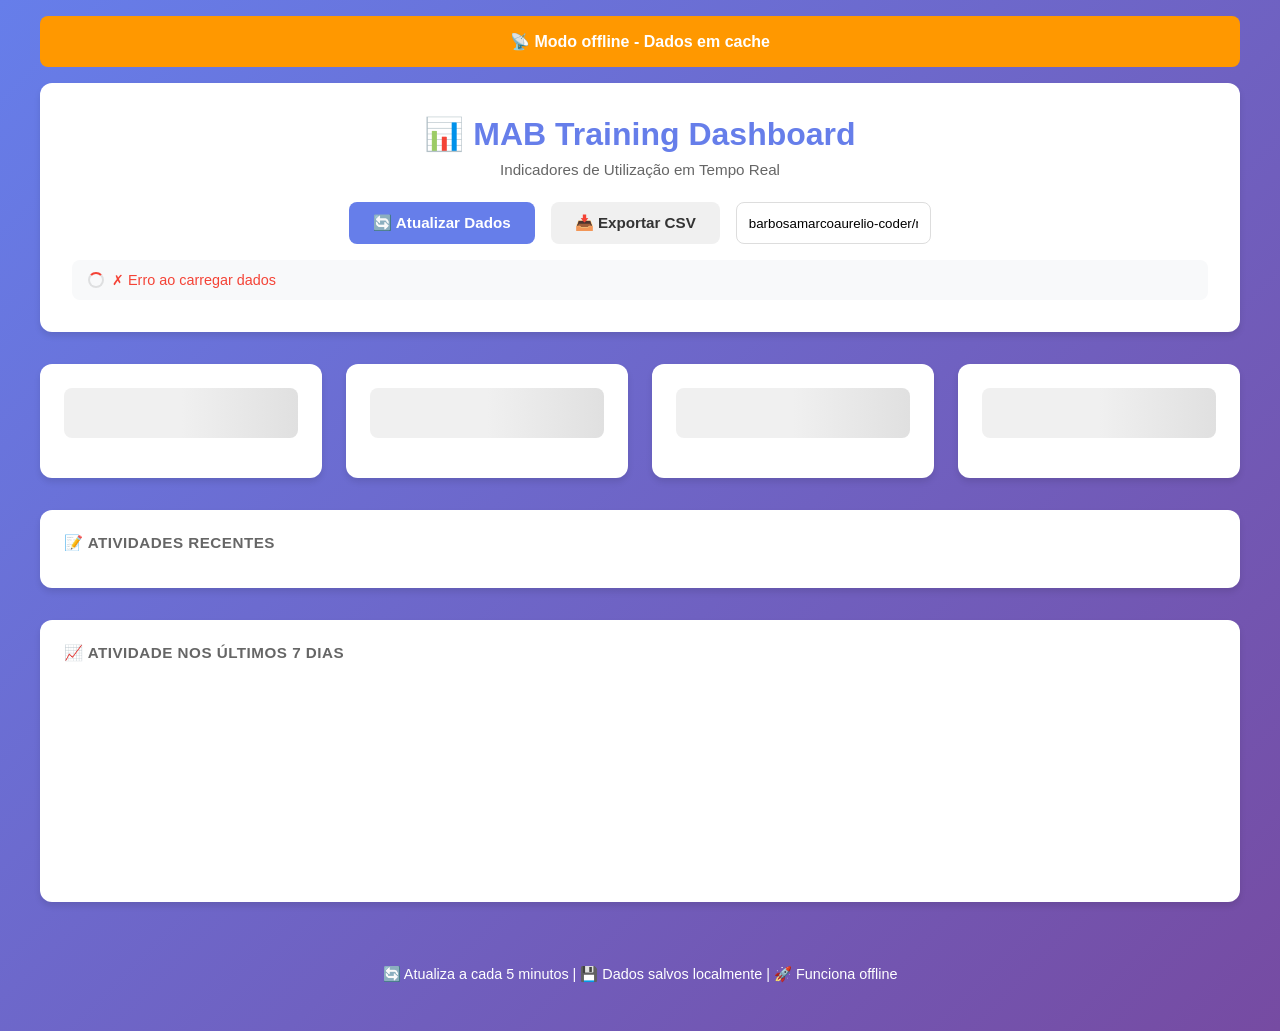
==== dashboard/index.html @ 9d911dcf "📊 Add MAB Dashboard" ====
<!DOCTYPE html>
<html lang="pt-BR">
<head>
    <meta charset="UTF-8">
    <meta name="viewport" content="width=device-width, initial-scale=1.0">
    <meta name="theme-color" content="#667eea">
    <meta name="description" content="Dashboard de Indicadores de Utilização - MAB Training">
    <title>MAB Training - Dashboard</title>
    <link rel="manifest" href="manifest.json">
    <link rel="icon" type="image/svg+xml" href="data:image/svg+xml,<svg xmlns='http://www.w3.org/2000/svg' viewBox='0 0 100 100'><text y='75' font-size='75' fill='%23667eea'>📊</text></svg>">
    <link rel="apple-touch-icon" href="data:image/svg+xml,<svg xmlns='http://www.w3.org/2000/svg' viewBox='0 0 180 180'><rect fill='%23667eea' width='180' height='180'/><text y='135' font-size='120' fill='white' text-anchor='middle' x='90'>📊</text></svg>">
    <style>
        * {
            margin: 0;
            padding: 0;
            box-sizing: border-box;
        }

        body {
            font-family: -apple-system, BlinkMacSystemFont, 'Segoe UI', Roboto, Oxygen, Ubuntu, Cantarell, sans-serif;
            background: linear-gradient(135deg, #667eea 0%, #764ba2 100%);
            color: #333;
            min-height: 100vh;
            padding: 1rem;
        }

        .container {
            max-width: 1200px;
            margin: 0 auto;
        }

        header {
            background: white;
            padding: 2rem;
            border-radius: 12px;
            box-shadow: 0 4px 6px rgba(0, 0, 0, 0.1);
            margin-bottom: 2rem;
            text-align: center;
        }

        header h1 {
            font-size: 2rem;
            color: #667eea;
            margin-bottom: 0.5rem;
            display: flex;
            align-items: center;
            justify-content: center;
            gap: 0.5rem;
        }

        header p {
            color: #666;
            font-size: 0.95rem;
        }

        .controls {
            display: flex;
            gap: 1rem;
            margin-top: 1.5rem;
            flex-wrap: wrap;
            justify-content: center;
        }

        button {
            padding: 0.75rem 1.5rem;
            border: none;
            border-radius: 8px;
            font-size: 0.95rem;
            cursor: pointer;
            transition: all 0.3s ease;
            font-weight: 600;
        }

        .btn-primary {
            background: #667eea;
            color: white;
        }

        .btn-primary:hover {
            background: #5568d3;
            transform: translateY(-2px);
            box-shadow: 0 6px 12px rgba(102, 126, 234, 0.4);
        }

        .btn-secondary {
            background: #f0f0f0;
            color: #333;
        }

        .btn-secondary:hover {
            background: #e0e0e0;
        }

        .status {
            display: flex;
            align-items: center;
            gap: 0.5rem;
            font-size: 0.9rem;
            padding: 0.75rem 1rem;
            background: #f8f9fa;
            border-radius: 8px;
            margin-top: 1rem;
        }

        .status.loading {
            color: #ff9800;
        }

        .status.success {
            color: #4caf50;
        }

        .status.error {
            color: #f44336;
        }

        .spinner {
            display: inline-block;
            width: 16px;
            height: 16px;
            border: 2px solid rgba(0, 0, 0, 0.1);
            border-top-color: currentColor;
            border-radius: 50%;
            animation: spin 0.6s linear infinite;
        }

        @keyframes spin {
            to { transform: rotate(360deg); }
        }

        .grid {
            display: grid;
            grid-template-columns: repeat(auto-fit, minmax(280px, 1fr));
            gap: 1.5rem;
            margin-bottom: 2rem;
        }

        .card {
            background: white;
            padding: 1.5rem;
            border-radius: 12px;
            box-shadow: 0 4px 6px rgba(0, 0, 0, 0.1);
            transition: transform 0.3s ease, box-shadow 0.3s ease;
        }

        .card:hover {
            transform: translateY(-4px);
            box-shadow: 0 8px 12px rgba(0, 0, 0, 0.15);
        }

        .card h2 {
            font-size: 0.95rem;
            color: #666;
            margin-bottom: 0.75rem;
            text-transform: uppercase;
            letter-spacing: 0.5px;
        }

        .metric-value {
            font-size: 2.5rem;
            font-weight: bold;
            color: #667eea;
            margin-bottom: 0.5rem;
        }

        .metric-label {
            font-size: 0.85rem;
            color: #999;
        }

        .activity-item {
            padding: 1rem;
            border-left: 3px solid #667eea;
            margin-bottom: 0.75rem;
            background: #f8f9fa;
            border-radius: 4px;
        }

        .activity-item:last-child {
            margin-bottom: 0;
        }

        .activity-title {
            font-weight: 600;
            color: #333;
            margin-bottom: 0.25rem;
        }

        .activity-time {
            font-size: 0.8rem;
            color: #999;
        }

        .chart-container {
            position: relative;
            height: 200px;
            margin-top: 1rem;
        }

        canvas {
            max-width: 100%;
        }

        .trend {
            display: inline-block;
            padding: 0.25rem 0.75rem;
            border-radius: 12px;
            font-size: 0.75rem;
            font-weight: bold;
            margin-left: 0.5rem;
        }

        .trend.up {
            background: #c8e6c9;
            color: #2e7d32;
        }

        .trend.down {
            background: #ffcdd2;
            color: #c62828;
        }

        .offline-banner {
            display: none;
            background: #ff9800;
            color: white;
            padding: 1rem;
            border-radius: 8px;
            margin-bottom: 1rem;
            text-align: center;
            font-weight: 600;
        }

        .offline-banner.show {
            display: block;
        }

        .footer {
            text-align: center;
            padding: 2rem;
            color: white;
            font-size: 0.9rem;
        }

        .loading-skeleton {
            background: linear-gradient(90deg, #f0f0f0 25%, #e0e0e0 50%, #f0f0f0 75%);
            background-size: 200% 100%;
            animation: loading 1.5s infinite;
            height: 50px;
            border-radius: 8px;
            margin-bottom: 1rem;
        }

        @keyframes loading {
            0% { background-position: 200% 0; }
            100% { background-position: -200% 0; }
        }

        .repo-link {
            color: #667eea;
            text-decoration: none;
            font-weight: 600;
        }

        .repo-link:hover {
            text-decoration: underline;
        }

        @media (max-width: 768px) {
            header h1 {
                font-size: 1.5rem;
            }

            .metric-value {
                font-size: 2rem;
            }

            .controls {
                flex-direction: column;
            }

            button {
                width: 100%;
            }
        }

        .install-prompt {
            background: white;
            padding: 1.5rem;
            border-radius: 12px;
            box-shadow: 0 4px 6px rgba(0, 0, 0, 0.1);
            margin-bottom: 2rem;
            text-align: center;
            display: none;
        }

        .install-prompt.show {
            display: block;
        }

        .install-prompt button {
            margin-top: 1rem;
        }
    </style>
</head>
<body>
    <div class="container">
        <div class="offline-banner" id="offlineBanner">
            📡 Modo offline - Dados em cache
        </div>

        <div class="install-prompt" id="installPrompt">
            <h2>📱 Instale como App</h2>
            <p>Adicione este dashboard à sua tela inicial para melhor experiência</p>
            <button class="btn-primary" id="installBtn">Instalar App</button>
        </div>

        <header>
            <h1>📊 MAB Training Dashboard</h1>
            <p>Indicadores de Utilização em Tempo Real</p>
            
            <div class="controls">
                <button class="btn-primary" id="refreshBtn">🔄 Atualizar Dados</button>
                <button class="btn-secondary" id="exportBtn">📥 Exportar CSV</button>
                <input type="text" id="repoInput" placeholder="user/repo" value="barbosamarcoaurelio-coder/mab-personal" style="padding: 0.75rem; border: 1px solid #ddd; border-radius: 8px;">
            </div>

            <div class="status" id="status">
                <div class="spinner"></div>
                <span id="statusText">Carregando dados...</span>
            </div>
        </header>

        <div class="grid" id="metricsGrid">
            <div class="card">
                <div class="loading-skeleton"></div>
            </div>
            <div class="card">
                <div class="loading-skeleton"></div>
            </div>
            <div class="card">
                <div class="loading-skeleton"></div>
            </div>
            <div class="card">
                <div class="loading-skeleton"></div>
            </div>
        </div>

        <div class="card" id="activityCard" style="margin-bottom: 2rem;">
            <h2>📝 Atividades Recentes</h2>
            <div id="activityList"></div>
        </div>

        <div class="card" style="margin-bottom: 2rem;">
            <h2>📈 Atividade nos Últimos 7 Dias</h2>
            <div class="chart-container">
                <canvas id="activityChart"></canvas>
            </div>
        </div>
    </div>

    <footer class="footer">
        <p>🔄 Atualiza a cada 5 minutos | 💾 Dados salvos localmente | 🚀 Funciona offline</p>
    </footer>

    <script>
        const CACHE_VERSION = 'mab-dashboard-v1';
        const API_BASE = 'https://api.github.com';
        const CACHE_DURATION = 5 * 60 * 1000; // 5 minutos

        // Service Worker Registration
        if ('serviceWorker' in navigator) {
            navigator.serviceWorker.register('sw.js').catch(err => {
                console.log('Service Worker não disponível:', err);
            });
        }

        // PWA Install Prompt
        let deferredPrompt;
        window.addEventListener('beforeinstallprompt', e => {
            e.preventDefault();
            deferredPrompt = e;
            document.getElementById('installPrompt').classList.add('show');
        });

        document.getElementById('installBtn').addEventListener('click', async () => {
            if (deferredPrompt) {
                deferredPrompt.prompt();
                await deferredPrompt.userChoice;
                deferredPrompt = null;
                document.getElementById('installPrompt').classList.remove('show');
            }
        });

        // Offline Detection
        window.addEventListener('online', () => updateStatus('success', '✓ Online', false));
        window.addEventListener('offline', () => updateStatus('error', '✗ Offline', true));

        // Local Storage Cache
        const cache = {
            set: (key, data) => {
                localStorage.setItem(key, JSON.stringify({
                    data,
                    timestamp: Date.now()
                }));
            },
            get: (key) => {
                const item = localStorage.getItem(key);
                if (!item) return null;
                const { data, timestamp } = JSON.parse(item);
                if (Date.now() - timestamp > CACHE_DURATION) {
                    localStorage.removeItem(key);
                    return null;
                }
                return data;
            }
        };

        function updateStatus(type, message, offline) {
            const statusEl = document.getElementById('status');
            statusEl.className = 'status ' + type;
            document.getElementById('statusText').textContent = message;
            
            const banner = document.getElementById('offlineBanner');
            offline ? banner.classList.add('show') : banner.classList.remove('show');
        }

        async function fetchGitHubData(repo) {
            const cacheKey = `github-${repo}`;
            const cached = cache.get(cacheKey);
            
            if (cached) {
                return cached;
            }

            try {
                updateStatus('loading', '⟳ Carregando dados...', false);

                const [repoData, commits, prs, issues] = await Promise.all([
                    fetch(`${API_BASE}/repos/${repo}`).then(r => r.json()),
                    fetch(`${API_BASE}/repos/${repo}/commits?per_page=10`).then(r => r.json()),
                    fetch(`${API_BASE}/repos/${repo}/pulls?state=all&per_page=10&sort=updated`).then(r => r.json()),
                    fetch(`${API_BASE}/repos/${repo}/issues?state=all&per_page=10&sort=updated`).then(r => r.json())
                ]);

                const data = {
                    repo: repoData,
                    commits: commits || [],
                    prs: prs || [],
                    issues: issues || []
                };

                cache.set(cacheKey, data);
                updateStatus('success', '✓ Dados carregados com sucesso', false);
                return data;
            } catch (error) {
                console.error('Erro ao buscar dados:', error);
                const cached = localStorage.getItem(cacheKey);
                if (cached) {
                    updateStatus('error', '⚠ Usando dados em cache', true);
                    return JSON.parse(cached).data;
                }
                updateStatus('error', '✗ Erro ao carregar dados', true);
                return null;
            }
        }

        function formatDate(dateString) {
            const date = new Date(dateString);
            const now = new Date();
            const diff = now - date;
            const days = Math.floor(diff / (1000 * 60 * 60 * 24));
            const hours = Math.floor(diff / (1000 * 60 * 60));
            const minutes = Math.floor(diff / (1000 * 60));

            if (minutes < 1) return 'Agora mesmo';
            if (minutes < 60) return `${minutes}m atrás`;
            if (hours < 24) return `${hours}h atrás`;
            if (days < 7) return `${days}d atrás`;
            return date.toLocaleDateString('pt-BR');
        }

        function renderMetrics(data) {
            if (!data) return;

            const repo = data.repo;
            const metrics = [
                {
                    title: 'Stars',
                    value: repo.stargazers_count,
                    icon: '⭐',
                    trend: null
                },
                {
                    title: 'Forks',
                    value: repo.forks_count,
                    icon: '🔀',
                    trend: null
                },
                {
                    title: 'Issues',
                    value: repo.open_issues_count,
                    icon: '⚠️',
                    trend: null
                },
                {
                    title: 'Commits',
                    value: data.commits.length,
                    icon: '📦',
                    trend: 'up'
                }
            ];

            const grid = document.getElementById('metricsGrid');
            grid.innerHTML = metrics.map(metric => `
                <div class="card">
                    <h2>${metric.icon} ${metric.title}</h2>
                    <div class="metric-value">${metric.value}${metric.trend ? `<span class="trend ${metric.trend}">↑</span>` : ''}</div>
                    <div class="metric-label">Últimos 10 commits analisados</div>
                </div>
            `).join('');
        }

        function renderActivity(data) {
            if (!data) return;

            const activities = [
                ...data.commits.slice(0, 3).map(c => ({
                    type: '📦',
                    title: `Commit: ${c.commit.message.split('\n')[0].substring(0, 50)}`,
                    date: c.commit.author.date,
                    url: c.html_url
                })),
                ...data.prs.slice(0, 2).map(pr => ({
                    type: '🔀',
                    title: `PR: ${pr.title}`,
                    date: pr.updated_at,
                    url: pr.html_url
                })),
                ...data.issues.slice(0, 2).map(i => ({
                    type: '⚠️',
                    title: `Issue: ${i.title}`,
                    date: i.updated_at,
                    url: i.html_url
                }))
            ]
            .sort((a, b) => new Date(b.date) - new Date(a.date))
            .slice(0, 5);

            const list = document.getElementById('activityList');
            list.innerHTML = activities.map(act => `
                <a href="${act.url}" target="_blank" style="text-decoration: none; color: inherit;">
                    <div class="activity-item">
                        <div class="activity-title">${act.type} ${act.title}</div>
                        <div class="activity-time">${formatDate(act.date)}</div>
                    </div>
                </a>
            `).join('');
        }

        function renderChart(data) {
            if (!data || !data.commits.length) return;

            const canvas = document.getElementById('activityChart');
            if (!canvas) return;

            // Simular dados dos últimos 7 dias
            const days = 7;
            const chartData = Array(days).fill(0).map((_, i) => {
                const date = new Date();
                date.setDate(date.getDate() - (days - i - 1));
                return {
                    date: date.toLocaleDateString('pt-BR', { weekday: 'short' }),
                    commits: Math.floor(Math.random() * 5) + (i === days - 1 ? data.commits.length : 0)
                };
            });

            const ctx = canvas.getContext('2d');
            const maxValue = Math.max(...chartData.map(d => d.commits), 5);
            const padding = 40;
            const width = canvas.parentElement.offsetWidth;
            const height = 200;

            canvas.width = width;
            canvas.height = height;

            // Grid
            ctx.strokeStyle = '#e0e0e0';
            ctx.lineWidth = 1;
            for (let i = 0; i <= 5; i++) {
                const y = padding + (height - padding * 1.5) * (i / 5);
                ctx.beginPath();
                ctx.moveTo(padding, y);
                ctx.lineTo(width, y);
                ctx.stroke();
            }

            // Bars
            const barWidth = (width - padding * 2) / days;
            chartData.forEach((data, i) => {
                const x = padding + i * barWidth + barWidth / 4;
                const barHeight = ((height - padding * 1.5) * data.commits) / maxValue;
                const y = height - padding / 2 - barHeight;

                ctx.fillStyle = '#667eea';
                ctx.fillRect(x, y, barWidth / 2, barHeight);

                ctx.fillStyle = '#999';
                ctx.font = '12px sans-serif';
                ctx.textAlign = 'center';
                ctx.fillText(data.date, x + barWidth / 4, height - 10);
            });
        }

        async function loadData() {
            const repo = document.getElementById('repoInput').value || 'barbosamarcoaurelio-coder/mab-personal';
            const data = await fetchGitHubData(repo);
            
            if (data) {
                renderMetrics(data);
                renderActivity(data);
                renderChart(data);
            }
        }

        document.getElementById('refreshBtn').addEventListener('click', () => {
            localStorage.removeItem(`github-${document.getElementById('repoInput').value}`);
            loadData();
        });

        document.getElementById('exportBtn').addEventListener('click', () => {
            const repo = document.getElementById('repoInput').value;
            const cached = localStorage.getItem(`github-${repo}`);
            if (!cached) {
                alert('Nenhum dado para exportar');
                return;
            }

            const { data } = JSON.parse(cached);
            let csv = 'Tipo,Descrição,Data\n';

            data.commits.forEach(c => {
                csv += `Commit,"${c.commit.message.split('\n')[0]}","${c.commit.author.date}"\n`;
            });

            data.prs.forEach(pr => {
                csv += `PR,"${pr.title}","${pr.updated_at}"\n`;
            });

            data.issues.forEach(i => {
                csv += `Issue,"${i.title}","${i.updated_at}"\n`;
            });

            const blob = new Blob([csv], { type: 'text/csv' });
            const url = URL.createObjectURL(blob);
            const a = document.createElement('a');
            a.href = url;
            a.download = `mab-dashboard-${Date.now()}.csv`;
            a.click();
        });

        document.getElementById('repoInput').addEventListener('change', loadData);

        // Auto-refresh a cada 5 minutos
        setInterval(loadData, 5 * 60 * 1000);

        // Initial load
        loadData();
    </script>
</body>
</html>
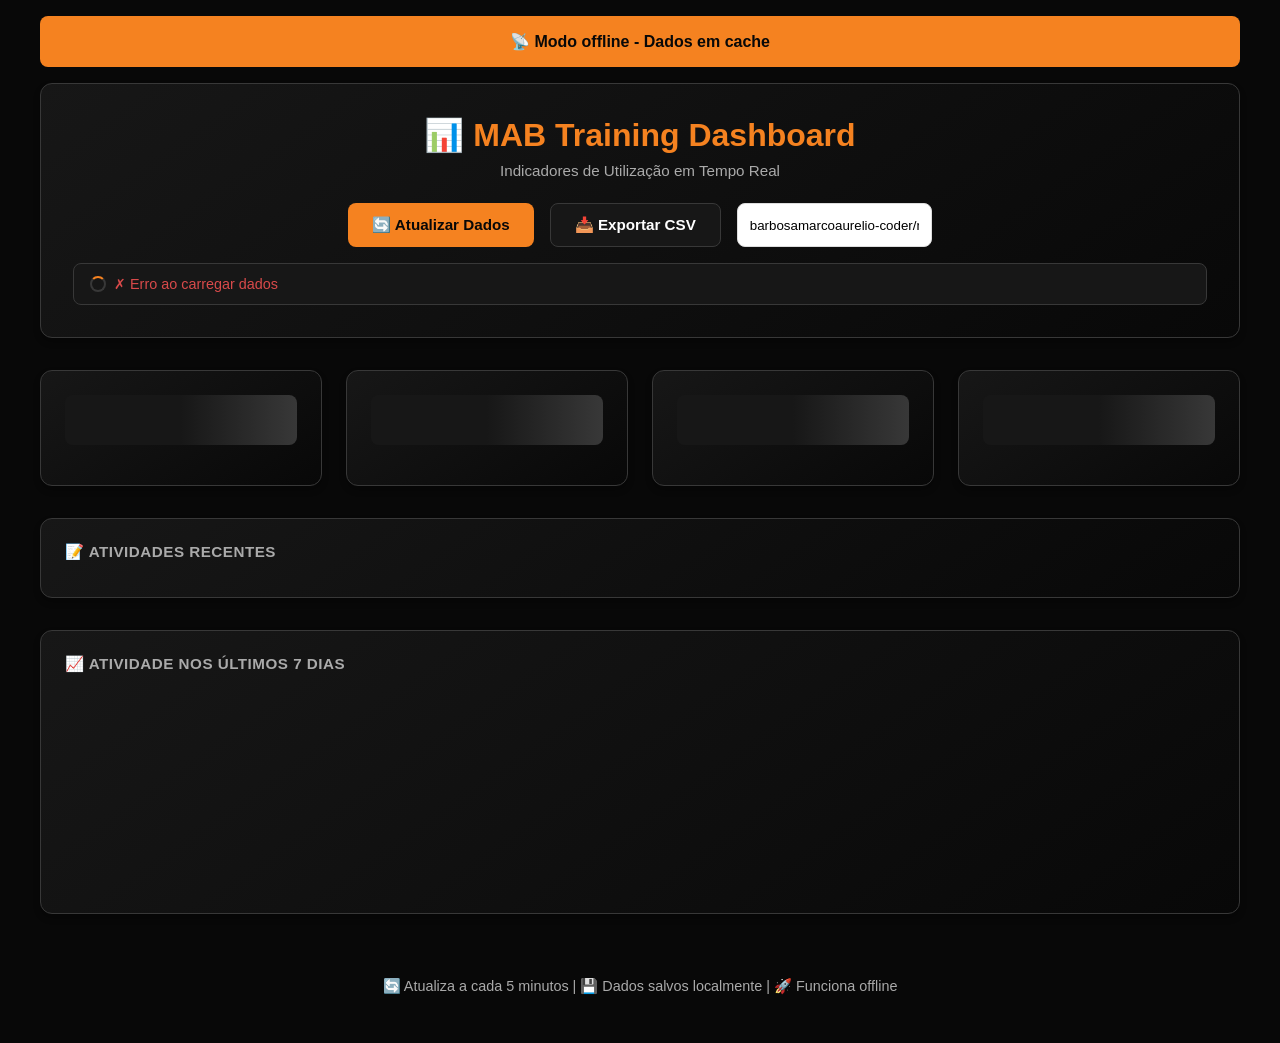
==== commit 6d8ea8db: "feat: Update dashboard colors to MAB brand palette (black, gray, white, orange)" ====
--- a/dashboard/index.html
+++ b/dashboard/index.html
@@ -3,13 +3,26 @@
 <head>
     <meta charset="UTF-8">
     <meta name="viewport" content="width=device-width, initial-scale=1.0">
-    <meta name="theme-color" content="#667eea">
+    <meta name="theme-color" content="#f58220">
     <meta name="description" content="Dashboard de Indicadores de Utilização - MAB Training">
     <title>MAB Training - Dashboard</title>
     <link rel="manifest" href="manifest.json">
-    <link rel="icon" type="image/svg+xml" href="data:image/svg+xml,<svg xmlns='http://www.w3.org/2000/svg' viewBox='0 0 100 100'><text y='75' font-size='75' fill='%23667eea'>📊</text></svg>">
-    <link rel="apple-touch-icon" href="data:image/svg+xml,<svg xmlns='http://www.w3.org/2000/svg' viewBox='0 0 180 180'><rect fill='%23667eea' width='180' height='180'/><text y='135' font-size='120' fill='white' text-anchor='middle' x='90'>📊</text></svg>">
+    <link rel="icon" type="image/svg+xml" href="data:image/svg+xml,<svg xmlns='http://www.w3.org/2000/svg' viewBox='0 0 100 100'><rect fill='%23080808' width='100' height='100'/><text y='75' font-size='75' fill='%23f58220'>📊</text></svg>">
+    <link rel="apple-touch-icon" href="data:image/svg+xml,<svg xmlns='http://www.w3.org/2000/svg' viewBox='0 0 180 180'><rect fill='%23080808' width='180' height='180'/><text y='135' font-size='120' fill='%23f58220' text-anchor='middle' x='90'>📊</text></svg>">
     <style>
+        :root {
+            --mab-black: #080808;
+            --mab-dark-gray: #171717;
+            --mab-gray: #383838;
+            --mab-light-gray: #aaa;
+            --mab-white: #ffffff;
+            --mab-orange: #f58220;
+            --mab-orange-light: #ffad70;
+            --mab-border: #383838;
+            --safe-top: env(safe-area-inset-top, 0px);
+            --safe-bottom: env(safe-area-inset-bottom, 0px);
+        }
+
         * {
             margin: 0;
             padding: 0;
@@ -18,8 +31,8 @@
 
         body {
             font-family: -apple-system, BlinkMacSystemFont, 'Segoe UI', Roboto, Oxygen, Ubuntu, Cantarell, sans-serif;
-            background: linear-gradient(135deg, #667eea 0%, #764ba2 100%);
-            color: #333;
+            background: var(--mab-black);
+            color: var(--mab-white);
             min-height: 100vh;
             padding: 1rem;
         }
@@ -30,17 +43,18 @@
         }
 
         header {
-            background: white;
+            background: linear-gradient(145deg, var(--mab-dark-gray), var(--mab-black));
             padding: 2rem;
             border-radius: 12px;
-            box-shadow: 0 4px 6px rgba(0, 0, 0, 0.1);
+            border: 1px solid var(--mab-border);
+            box-shadow: 0 4px 6px rgba(0, 0, 0, 0.3);
             margin-bottom: 2rem;
             text-align: center;
         }
 
         header h1 {
             font-size: 2rem;
-            color: #667eea;
+            color: var(--mab-orange);
             margin-bottom: 0.5rem;
             display: flex;
             align-items: center;
@@ -49,7 +63,7 @@
         }
 
         header p {
-            color: #666;
+            color: var(--mab-light-gray);
             font-size: 0.95rem;
         }
 
@@ -63,7 +77,7 @@
 
         button {
             padding: 0.75rem 1.5rem;
-            border: none;
+            border: 1px solid var(--mab-border);
             border-radius: 8px;
             font-size: 0.95rem;
             cursor: pointer;
@@ -72,23 +86,26 @@
         }
 
         .btn-primary {
-            background: #667eea;
-            color: white;
+            background: var(--mab-orange);
+            color: var(--mab-black);
+            border: 0;
         }
 
         .btn-primary:hover {
-            background: #5568d3;
+            background: var(--mab-orange-light);
             transform: translateY(-2px);
-            box-shadow: 0 6px 12px rgba(102, 126, 234, 0.4);
+            box-shadow: 0 6px 12px rgba(245, 130, 32, 0.4);
         }
 
         .btn-secondary {
-            background: #f0f0f0;
-            color: #333;
+            background: var(--mab-dark-gray);
+            color: var(--mab-white);
+            border: 1px solid var(--mab-border);
         }
 
         .btn-secondary:hover {
-            background: #e0e0e0;
+            background: var(--mab-gray);
+            border-color: var(--mab-orange);
         }
 
         .status {
@@ -97,13 +114,15 @@
             gap: 0.5rem;
             font-size: 0.9rem;
             padding: 0.75rem 1rem;
-            background: #f8f9fa;
+            background: var(--mab-dark-gray);
+            border: 1px solid var(--mab-border);
             border-radius: 8px;
             margin-top: 1rem;
+            color: var(--mab-light-gray);
         }
 
         .status.loading {
-            color: #ff9800;
+            color: var(--mab-orange);
         }
 
         .status.success {
@@ -111,15 +130,15 @@
         }
 
         .status.error {
-            color: #f44336;
+            color: #d84a4a;
         }
 
         .spinner {
             display: inline-block;
             width: 16px;
             height: 16px;
-            border: 2px solid rgba(0, 0, 0, 0.1);
-            border-top-color: currentColor;
+            border: 2px solid var(--mab-border);
+            border-top-color: var(--mab-orange);
             border-radius: 50%;
             animation: spin 0.6s linear infinite;
         }
@@ -136,21 +155,23 @@
         }
 
         .card {
-            background: white;
+            background: linear-gradient(145deg, var(--mab-dark-gray), var(--mab-black));
             padding: 1.5rem;
+            border: 1px solid var(--mab-border);
             border-radius: 12px;
-            box-shadow: 0 4px 6px rgba(0, 0, 0, 0.1);
+            box-shadow: 0 4px 6px rgba(0, 0, 0, 0.3);
             transition: transform 0.3s ease, box-shadow 0.3s ease;
         }
 
         .card:hover {
             transform: translateY(-4px);
-            box-shadow: 0 8px 12px rgba(0, 0, 0, 0.15);
+            box-shadow: 0 8px 12px rgba(245, 130, 32, 0.2);
+            border-color: var(--mab-orange);
         }
 
         .card h2 {
             font-size: 0.95rem;
-            color: #666;
+            color: var(--mab-light-gray);
             margin-bottom: 0.75rem;
             text-transform: uppercase;
             letter-spacing: 0.5px;
@@ -159,21 +180,22 @@
         .metric-value {
             font-size: 2.5rem;
             font-weight: bold;
-            color: #667eea;
+            color: var(--mab-orange);
             margin-bottom: 0.5rem;
         }
 
         .metric-label {
             font-size: 0.85rem;
-            color: #999;
+            color: var(--mab-light-gray);
         }
 
         .activity-item {
             padding: 1rem;
-            border-left: 3px solid #667eea;
+            border-left: 3px solid var(--mab-orange);
             margin-bottom: 0.75rem;
-            background: #f8f9fa;
+            background: var(--mab-dark-gray);
             border-radius: 4px;
+            border: 1px solid var(--mab-border);
         }
 
         .activity-item:last-child {
@@ -182,13 +204,13 @@
 
         .activity-title {
             font-weight: 600;
-            color: #333;
+            color: var(--mab-white);
             margin-bottom: 0.25rem;
         }
 
         .activity-time {
             font-size: 0.8rem;
-            color: #999;
+            color: var(--mab-light-gray);
         }
 
         .chart-container {
@@ -211,19 +233,19 @@
         }
 
         .trend.up {
-            background: #c8e6c9;
-            color: #2e7d32;
+            background: rgba(245, 130, 32, 0.2);
+            color: var(--mab-orange-light);
         }
 
         .trend.down {
-            background: #ffcdd2;
-            color: #c62828;
+            background: rgba(216, 74, 74, 0.2);
+            color: #ff9999;
         }
 
         .offline-banner {
             display: none;
-            background: #ff9800;
-            color: white;
+            background: var(--mab-orange);
+            color: var(--mab-black);
             padding: 1rem;
             border-radius: 8px;
             margin-bottom: 1rem;
@@ -238,12 +260,12 @@
         .footer {
             text-align: center;
             padding: 2rem;
-            color: white;
+            color: var(--mab-light-gray);
             font-size: 0.9rem;
         }
 
         .loading-skeleton {
-            background: linear-gradient(90deg, #f0f0f0 25%, #e0e0e0 50%, #f0f0f0 75%);
+            background: linear-gradient(90deg, var(--mab-dark-gray) 25%, var(--mab-gray) 50%, var(--mab-dark-gray) 75%);
             background-size: 200% 100%;
             animation: loading 1.5s infinite;
             height: 50px;
@@ -257,12 +279,13 @@
         }
 
         .repo-link {
-            color: #667eea;
+            color: var(--mab-orange);
             text-decoration: none;
             font-weight: 600;
         }
 
         .repo-link:hover {
+            color: var(--mab-orange-light);
             text-decoration: underline;
         }
 
@@ -285,13 +308,15 @@
         }
 
         .install-prompt {
-            background: white;
+            background: linear-gradient(145deg, var(--mab-dark-gray), var(--mab-black));
             padding: 1.5rem;
             border-radius: 12px;
-            box-shadow: 0 4px 6px rgba(0, 0, 0, 0.1);
+            border: 1px solid var(--mab-border);
+            box-shadow: 0 4px 6px rgba(0, 0, 0, 0.3);
             margin-bottom: 2rem;
             text-align: center;
             display: none;
+            color: var(--mab-white);
         }
 
         .install-prompt.show {
